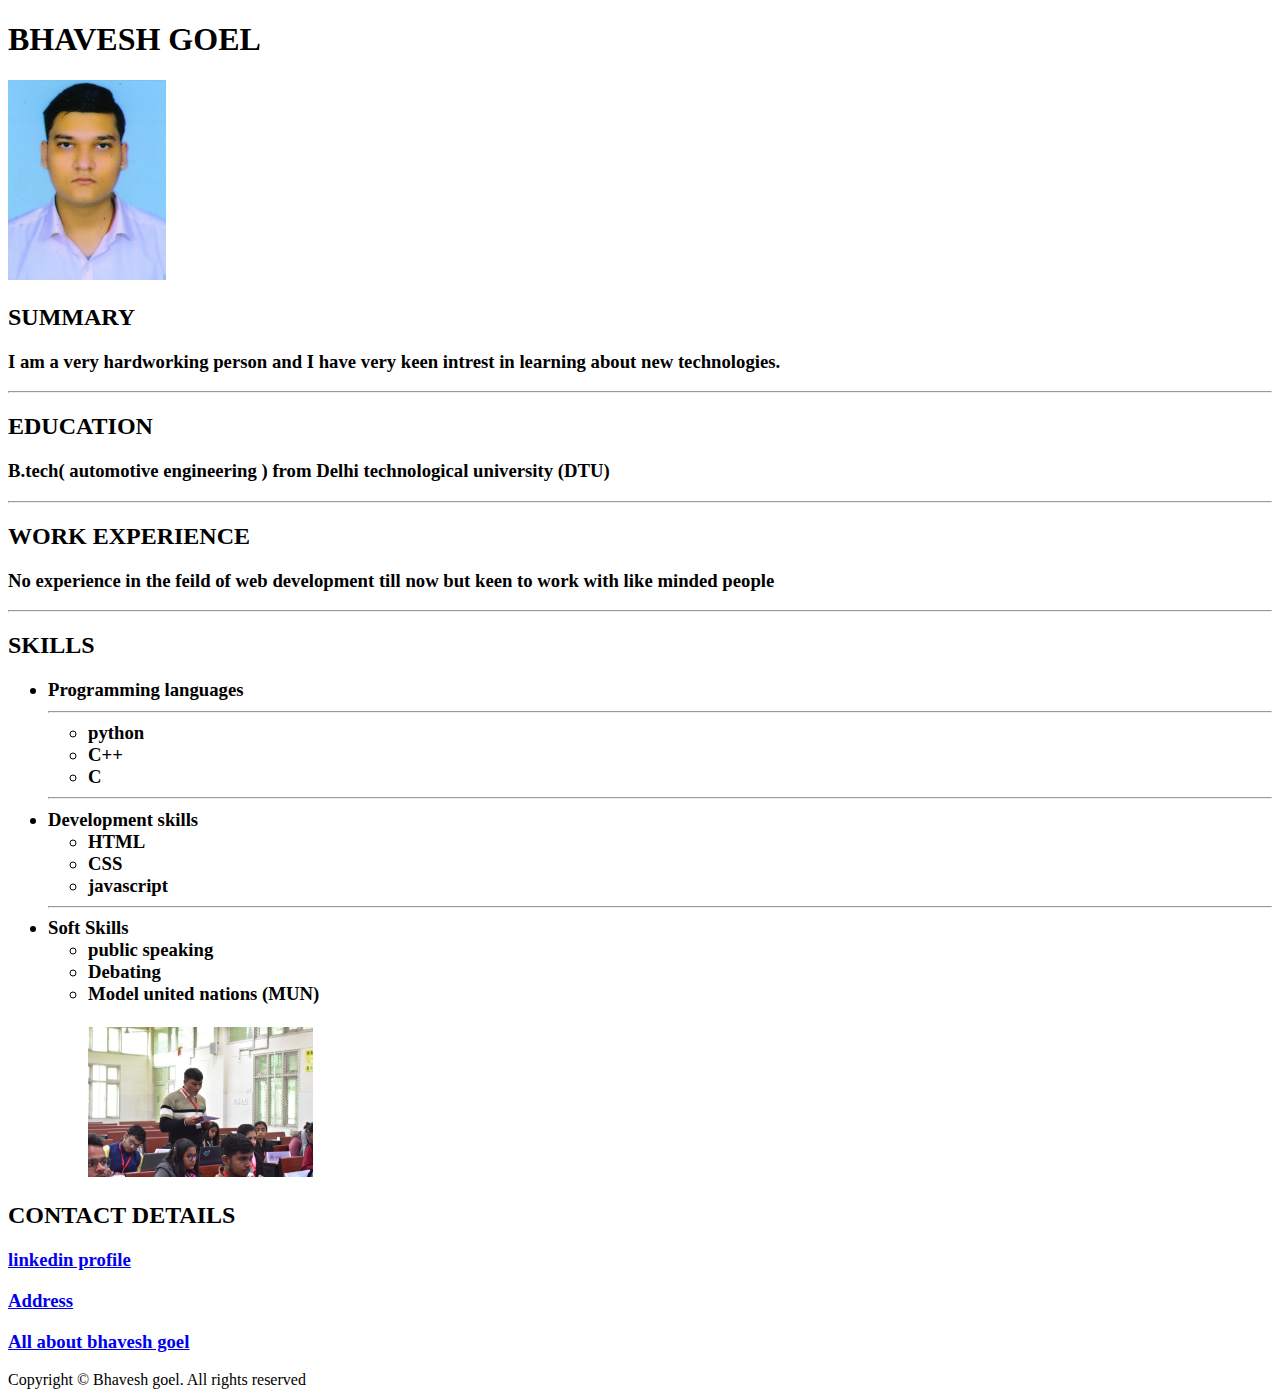
==== index.html @ aca83055 "Add files via upload" ====
<!DOCTYPE html>
<html lang="en">
  <head>
    <meta charset="UTF-8" />
    <meta http-equiv="X-UA-Compatible" content="IE=edge" />
    <meta name="viewport" content="width=device-width, initial-scale=1.0" />
    <title>bhavesh goel's resume</title>
  </head>
  <body>
    <h1>BHAVESH GOEL</h1>
    <img
      src="./profile.jpg"
      height="200"
      alt="bhavesh goel's profile picture"
    />
    <h2>SUMMARY</h2>
    <h3>
      I am a very hardworking person and I have very keen intrest in learning
      about new technologies.
    </h3>
    <hr />
    <h2>EDUCATION</h2>
    <h3>
      B.tech( automotive engineering ) from Delhi technological university (DTU)
    </h3>
    <hr />
    <h2>WORK EXPERIENCE</h2>
    <h3>
      No experience in the feild of web development till now but keen to work
      with like minded people
    </h3>
    <hr />
    <h2>SKILLS</h2>
    <h3>
      <ul>
        <li>Programming languages</li>
        <hr />
        <ul>
          <li>python</li>
          <li>C++</li>
          <li>C</li>
        </ul>
        <hr />
        <li>Development skills</li>
        <ul>
          <li>HTML</li>
          <li>CSS</li>
          <li>javascript</li>
        </ul>
        <hr />
        <li>Soft Skills</li>
        <ul>
          <li>public speaking</li>
          <li>Debating</li>
          <li>
            Model united nations (MUN)
            <br />
            <br />
            <img src="./MUN picture.jpeg" height="150" alt="MUN picture" />
          </li>
        </ul>
      </ul>
    </h3>
    <h2>CONTACT DETAILS</h2>
    <h3>
      <a href="linkedin.com/in/bhavesh-goel-49667b225">linkedin profile</a>
    </h3>
    <h3><a href="./contact.html">Address</a></h3>
    <h3><a href="./about.html">All about bhavesh goel</a></h3>
    <footer>
        Copyright © Bhavesh goel. All rights reserved
    </footer>
  </body>
</html>
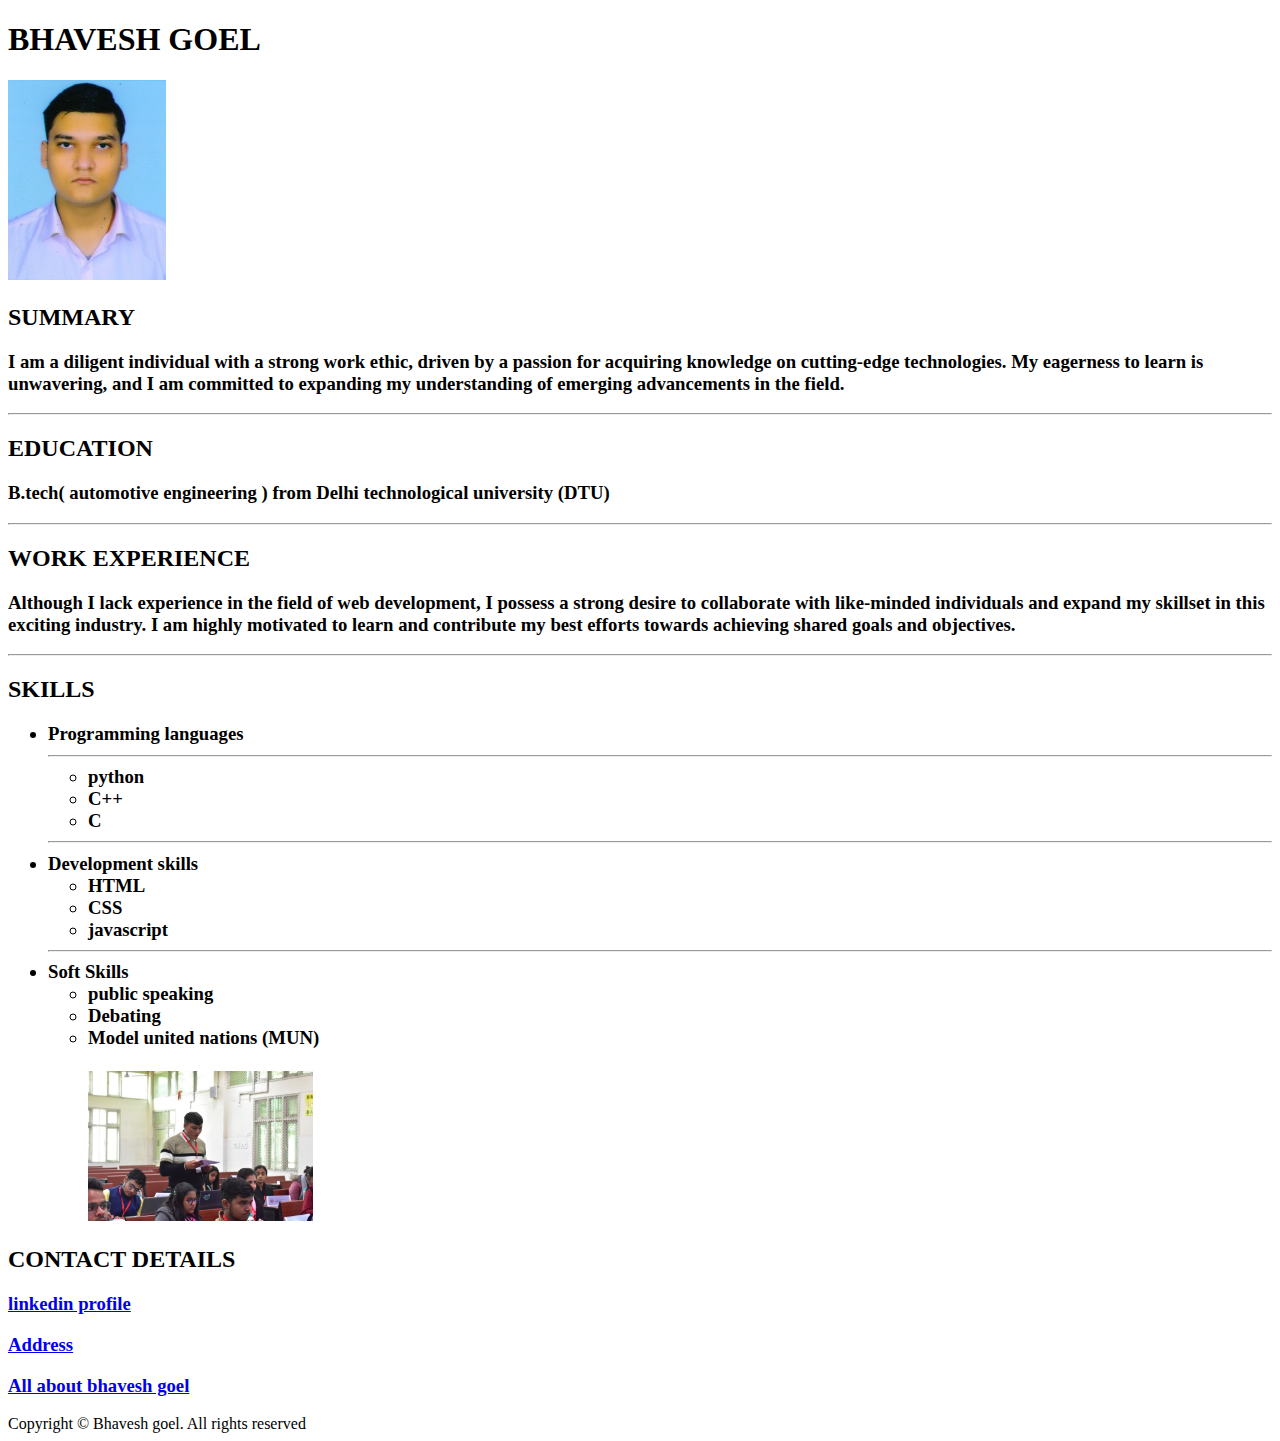
==== commit 907fdd87: "Update index.html" ====
--- a/index.html
+++ b/index.html
@@ -15,8 +15,10 @@
     />
     <h2>SUMMARY</h2>
     <h3>
-      I am a very hardworking person and I have very keen intrest in learning
-      about new technologies.
+      I am a diligent individual with a strong work ethic,
+      driven by a passion for acquiring knowledge on cutting-edge technologies.
+      My eagerness to learn is unwavering,
+      and I am committed to expanding my understanding of emerging advancements in the field.
     </h3>
     <hr />
     <h2>EDUCATION</h2>
@@ -26,8 +28,9 @@
     <hr />
     <h2>WORK EXPERIENCE</h2>
     <h3>
-      No experience in the feild of web development till now but keen to work
-      with like minded people
+      Although I lack experience in the field of web development,
+      I possess a strong desire to collaborate with like-minded individuals and expand my skillset in this exciting industry.
+      I am highly motivated to learn and contribute my best efforts towards achieving shared goals and objectives.
     </h3>
     <hr />
     <h2>SKILLS</h2>
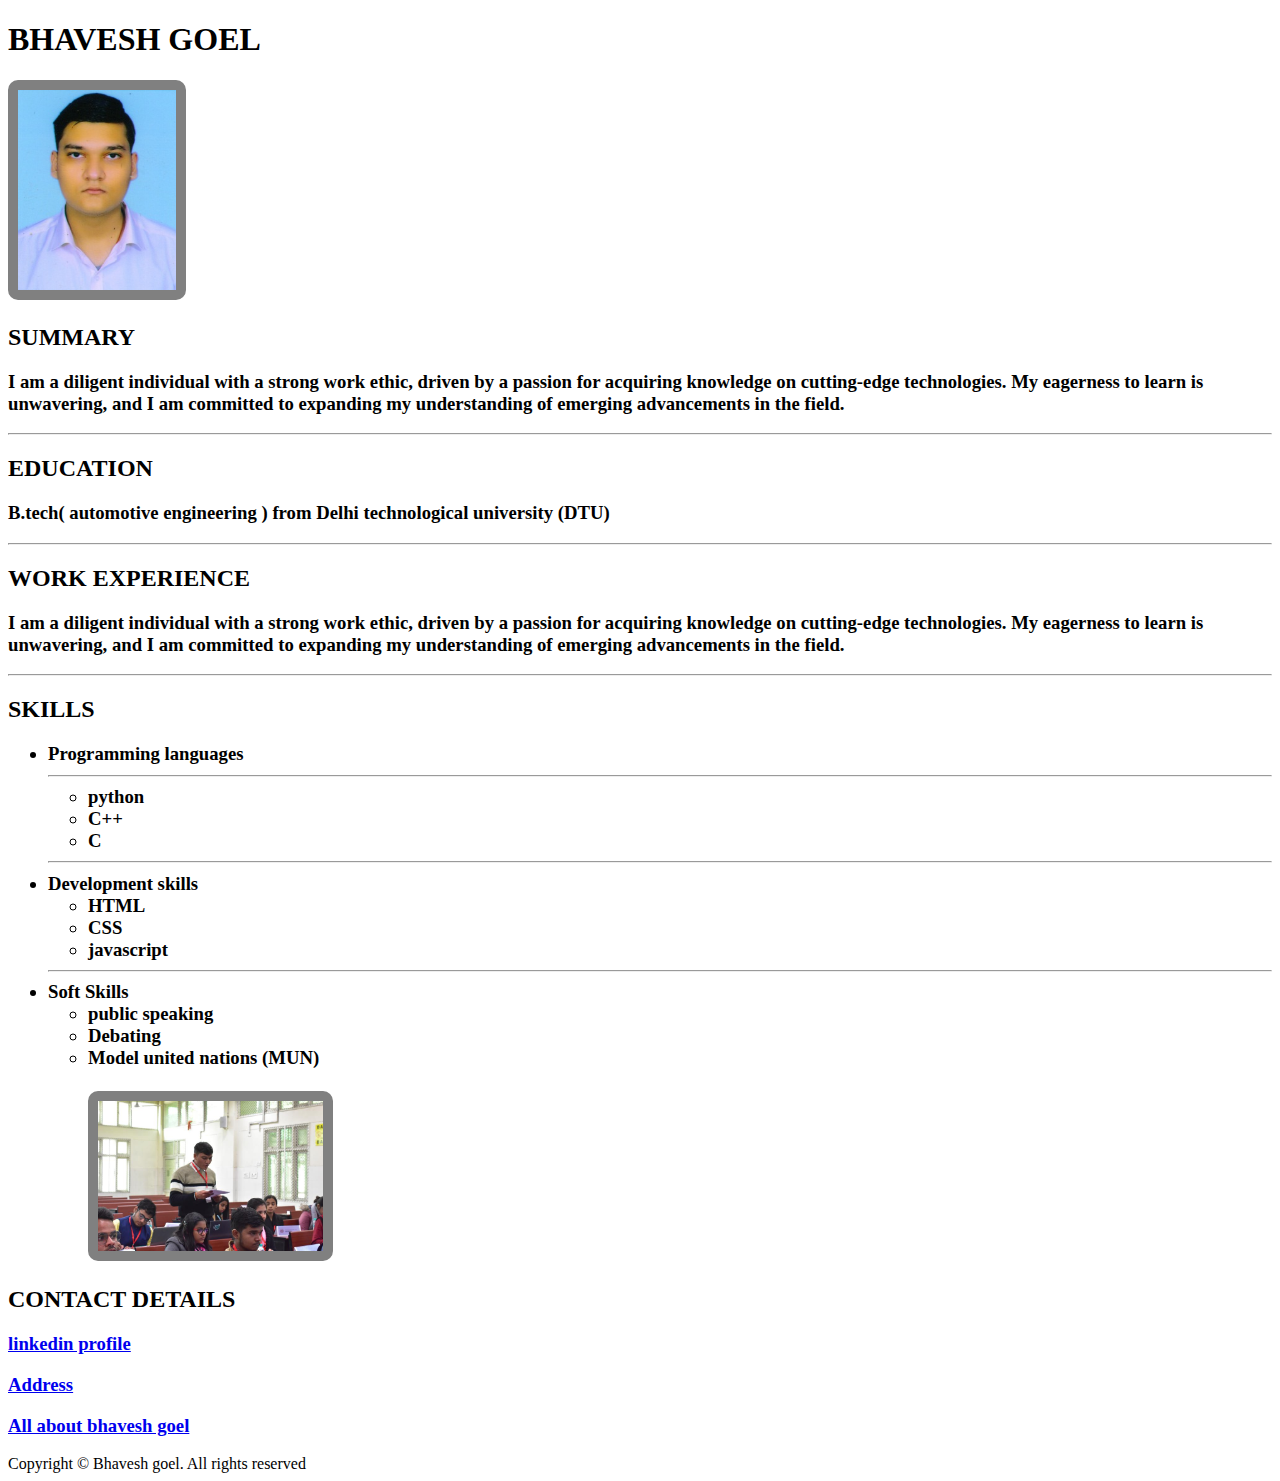
==== commit 180559f7: "Update index.html" ====
--- a/index.html
+++ b/index.html
@@ -5,6 +5,15 @@
     <meta http-equiv="X-UA-Compatible" content="IE=edge" />
     <meta name="viewport" content="width=device-width, initial-scale=1.0" />
     <title>bhavesh goel's resume</title>
+    <link rel="stylesheet" href="./style.css" /> 
+    <style>
+      @import url('https://fonts.googleapis.com/css2?family=Bruno+Ace+SC&display=swap');
+      @import url('https://fonts.googleapis.com/css2?family=Bruno+Ace+SC&family=Dancing+Script:wght@400;600&display=swap');
+      img {
+        border: 10px solid gray;
+        border-radius: 10px;
+      }
+    </style>
   </head>
   <body>
     <h1>BHAVESH GOEL</h1>
@@ -15,10 +24,10 @@
     />
     <h2>SUMMARY</h2>
     <h3>
-      I am a diligent individual with a strong work ethic,
-      driven by a passion for acquiring knowledge on cutting-edge technologies.
-      My eagerness to learn is unwavering,
-      and I am committed to expanding my understanding of emerging advancements in the field.
+      I am a diligent individual with a strong work ethic, driven by a passion
+      for acquiring knowledge on cutting-edge technologies. My eagerness to
+      learn is unwavering, and I am committed to expanding my understanding of
+      emerging advancements in the field.
     </h3>
     <hr />
     <h2>EDUCATION</h2>
@@ -28,9 +37,10 @@
     <hr />
     <h2>WORK EXPERIENCE</h2>
     <h3>
-      Although I lack experience in the field of web development,
-      I possess a strong desire to collaborate with like-minded individuals and expand my skillset in this exciting industry.
-      I am highly motivated to learn and contribute my best efforts towards achieving shared goals and objectives.
+      I am a diligent individual with a strong work ethic, driven by a passion
+      for acquiring knowledge on cutting-edge technologies. My eagerness to
+      learn is unwavering, and I am committed to expanding my understanding of
+      emerging advancements in the field.
     </h3>
     <hr />
     <h2>SKILLS</h2>
@@ -59,7 +69,7 @@
             Model united nations (MUN)
             <br />
             <br />
-            <img src="./MUN picture.jpeg" height="150" alt="MUN picture" />
+              <img src="./MUN picture.jpeg" height="150" alt="MUN picture" />  
           </li>
         </ul>
       </ul>
@@ -70,8 +80,6 @@
     </h3>
     <h3><a href="./contact.html">Address</a></h3>
     <h3><a href="./about.html">All about bhavesh goel</a></h3>
-    <footer>
-        Copyright © Bhavesh goel. All rights reserved
-    </footer>
+    <footer>Copyright © Bhavesh goel. All rights reserved</footer>
   </body>
 </html>
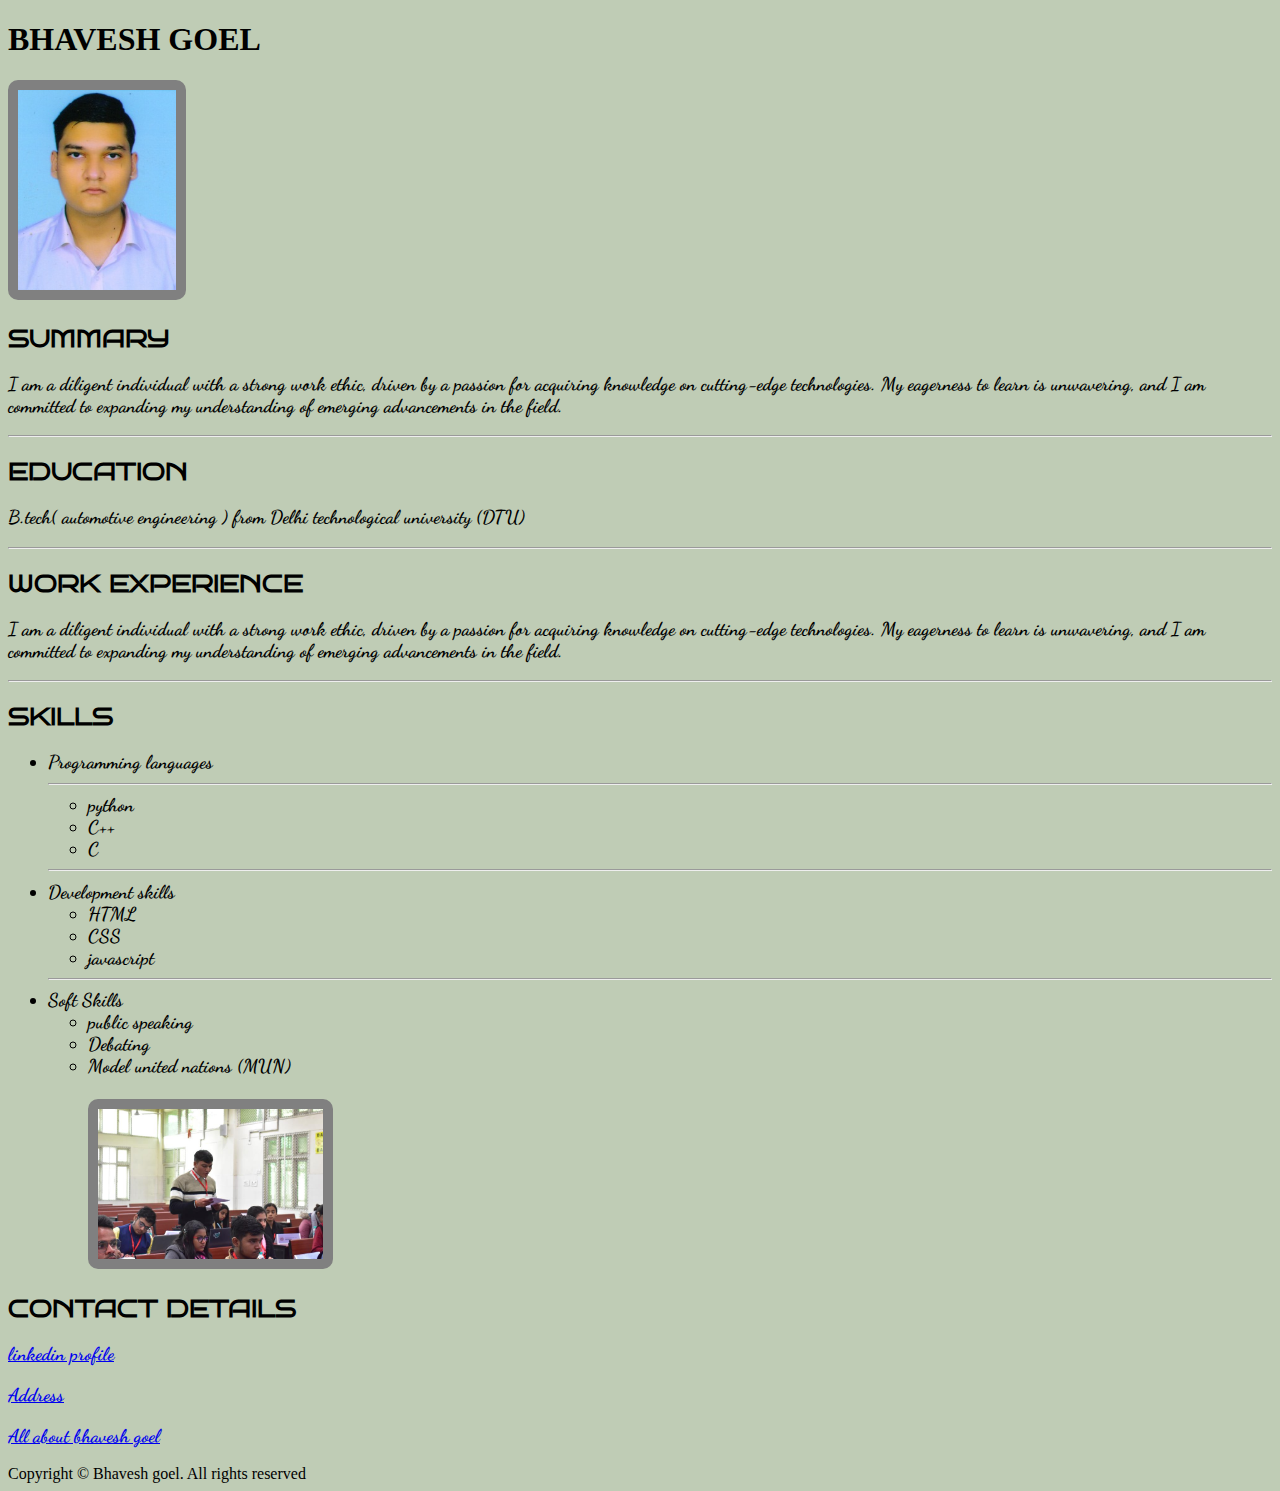
==== commit c26a1449: "Update index.html" ====
--- a/index.html
+++ b/index.html
@@ -6,6 +6,7 @@
     <meta name="viewport" content="width=device-width, initial-scale=1.0" />
     <title>bhavesh goel's resume</title>
     <link rel="stylesheet" href="./style.css" /> 
+    <link herf="https://www.linkedin.com/in/bhavesh-goel-49667b225?lipi=urn%3Ali%3Apage%3Ad_flagship3_profile_view_base_contact_details%3BxcZR20zzTo6JWnMV3YXGUw%3D%3D"/>
     <style>
       @import url('https://fonts.googleapis.com/css2?family=Bruno+Ace+SC&display=swap');
       @import url('https://fonts.googleapis.com/css2?family=Bruno+Ace+SC&family=Dancing+Script:wght@400;600&display=swap');
--- a/style.css
+++ b/style.css
@@ -0,0 +1,33 @@
+
+
+*{
+    text-align: left;
+}
+
+body{
+    color: black;
+    background-color: #BFCCB5;
+}
+
+hr {
+    color: #B46060;
+}
+
+h2 {
+    font-family: 'Bruno Ace SC', cursive;
+    font-weight: bolder;
+}
+
+
+h1 {
+    font-family: 'Times New Roman', Times, serif;
+}
+
+h3 {
+    font-family: 'Dancing Script', cursive;
+    font-weight: bolder;
+}
+
+
+
+
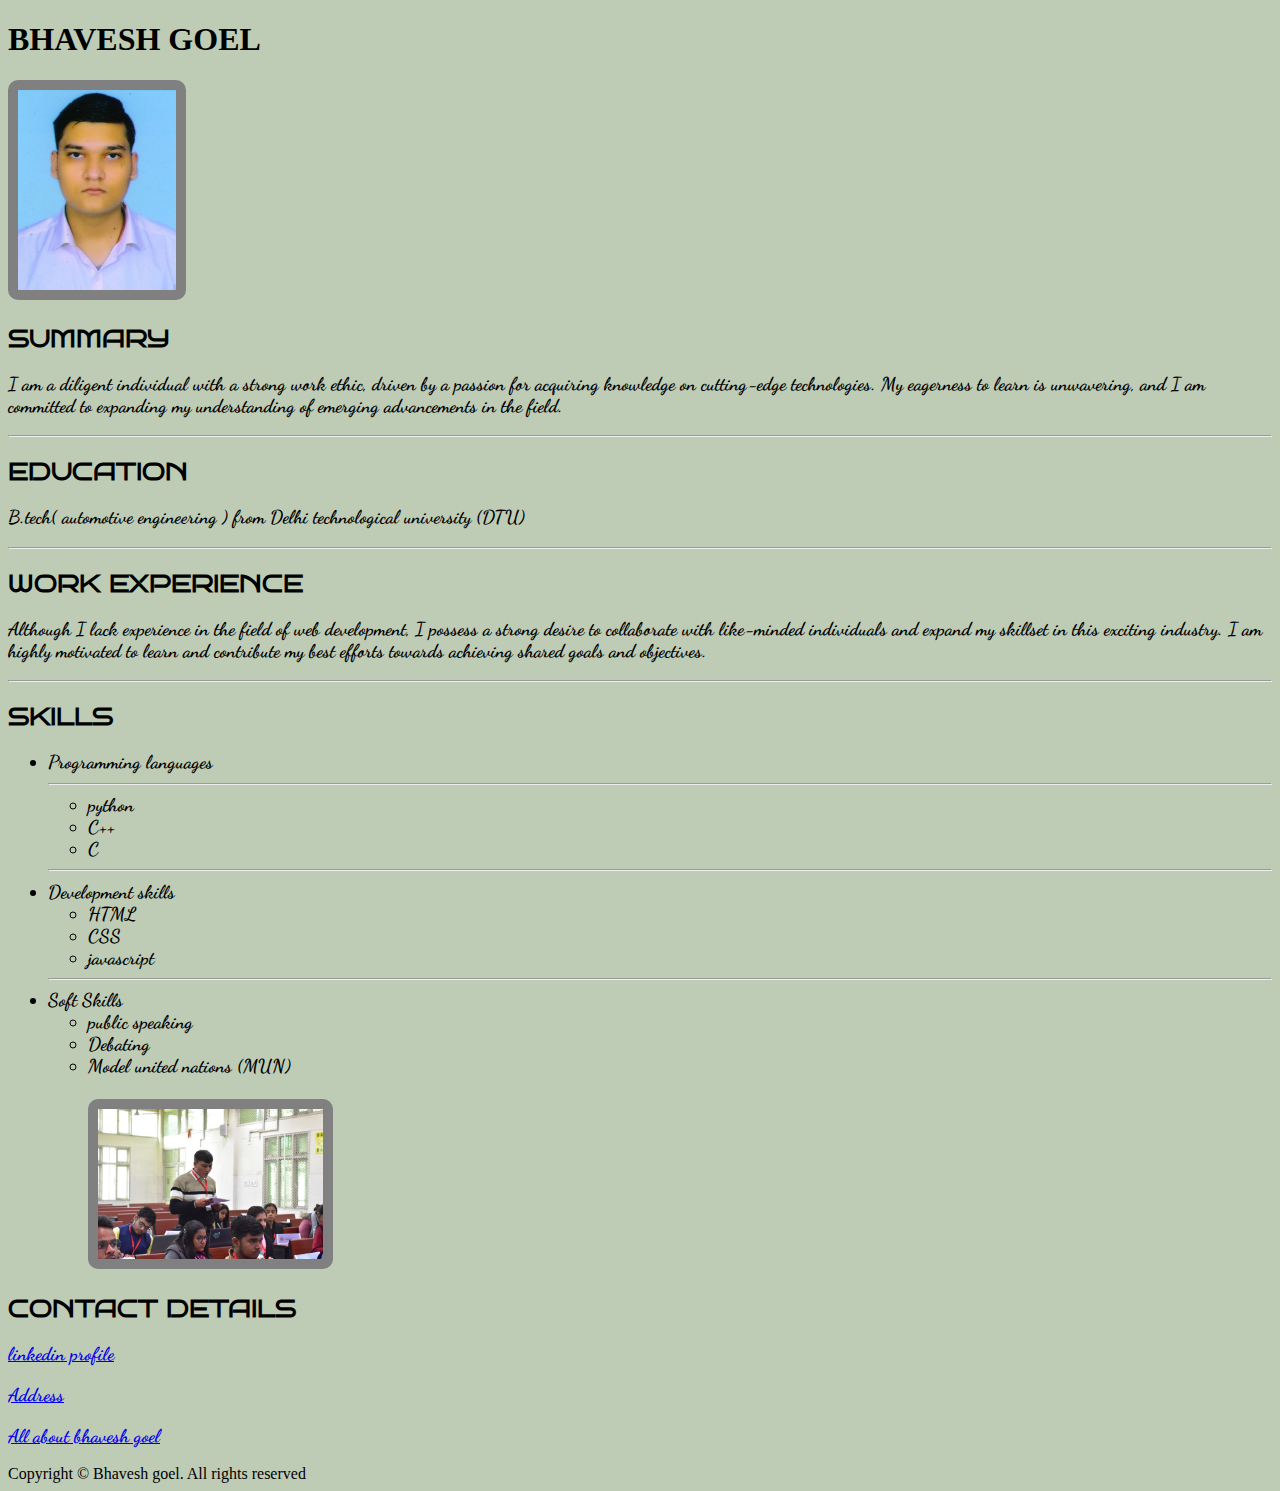
==== commit 96a5aa19: "Update index.html" ====
--- a/index.html
+++ b/index.html
@@ -38,10 +38,9 @@
     <hr />
     <h2>WORK EXPERIENCE</h2>
     <h3>
-      I am a diligent individual with a strong work ethic, driven by a passion
-      for acquiring knowledge on cutting-edge technologies. My eagerness to
-      learn is unwavering, and I am committed to expanding my understanding of
-      emerging advancements in the field.
+      Although I lack experience in the field of web development,
+      I possess a strong desire to collaborate with like-minded individuals and expand my skillset in this exciting industry.
+      I am highly motivated to learn and contribute my best efforts towards achieving shared goals and objectives.
     </h3>
     <hr />
     <h2>SKILLS</h2>
